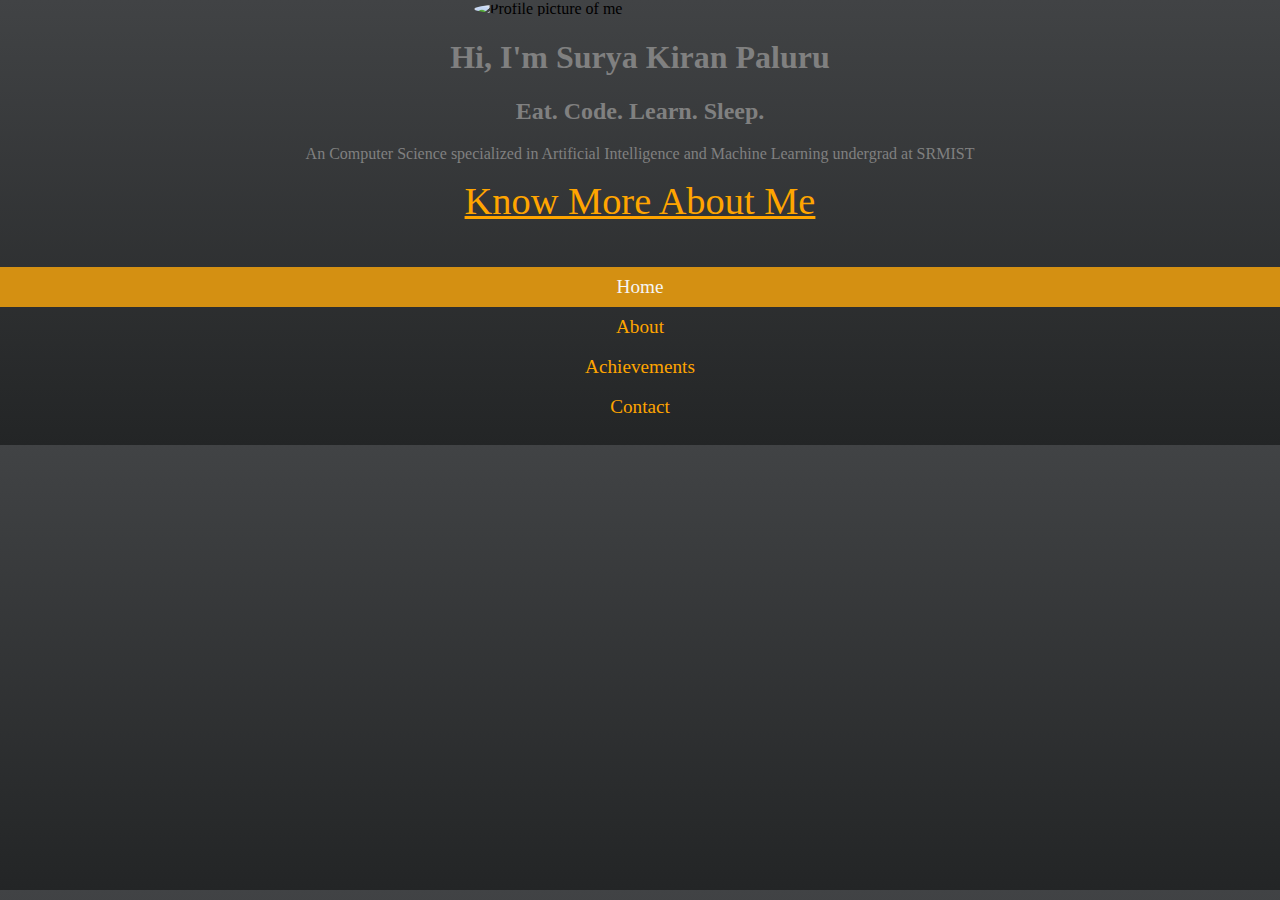
==== docs/index.htm @ c9b31225 "added google drive image" ====
<!DOCTYPE html>
<html>
  <head>
    <title>My PortFolio</title>
    <meta charset="UTF-8" />
    <meta name="description" content="My Portfolio" />
    <meta name="keywords" content="PortFolio , My, Project" />
    <meta name="author" content="Surya Kiran Paluru" />
    <meta name="viewport" content="width=device-width,initial-scale=1.0" />
    <link rel="stylesheet" href="styles.css" />
  </head>

  <body>
    <div class="box">
      <img class="profile-pic" src="https://drive.google.com/file/d/1i-9cLUicyPb70CoOpaMWD4YpuuHd46bi/view?usp=sharing" alt="Profile picture of me" />
      <h1 class="intro">Hi, I'm Surya Kiran Paluru</h1>

      <h2 class="intro">Eat. Code. Learn. Sleep.</h2>

      <p class="intro">
        An Computer Science specialized in Artificial Intelligence and Machine
        Learning undergrad at SRMIST
      </p>

      <a class="kmlink" href="about.htm">
        <span class="center">Know More About Me</span>
        <br />
      </a>

      <div class="menu">
        <ul class="nav">
          <li>
            <a href="Portfolio.htm" class="active">
              <span class="navb"> Home </span>
            </a>
          </li>
          <li>
            <a href="about.htm"> <span class="navb"> About </span> </a>
          </li>
          <li>
            <a href="#">
              <span class="navb"> Achievements </span>
            </a>
          </li>
          <li>
            <a href="#"> <span class="navb"> Contact </span> </a>
          </li>
        </ul>
        <br />
      </div>
    </div>
  </body>
</html>
---- docs/styles.css ----
body {
  margin: 0%;
  background-color: #a9c9ff;
  background-image: linear-gradient(180deg, #414345, #232526);
  overflow-x: hidden;
  background-position: fixed;
}

div.menu {
  margin-bottom: 0%;
  padding-bottom: 0%;
}

.intro {
  color: grey;
  text-align: center;
}

span.center {
  text-align: center;
  display: block;
}

img.profile-pic {
  width: 26%;
  border-radius: 50%;
  margin-left: auto;
  margin-right: auto;
  display: block;
}

ul.nav {
  margin: 0%;
  padding: 0%;
  list-style: none;
}

.nav li {
  font-size: 1.2em;
  height: 40px;
  line-height: 40px;
}

.nav a {
  display: block;
  text-decoration: none;
  text-align: center;
  transition: 0.3s background-color;
}

.nav a:link,
a:visited {
  color: orange;
}

.nav a:hover,
a:active {
  background-color: orange;
  color: whitesmoke;
}

.nav a.active {
  background-color: rgb(212, 144, 18);
  color: whitesmoke;
  cursor: default;
}

a.kmlink {
  color: orange;
  font-size: 3vw;
}
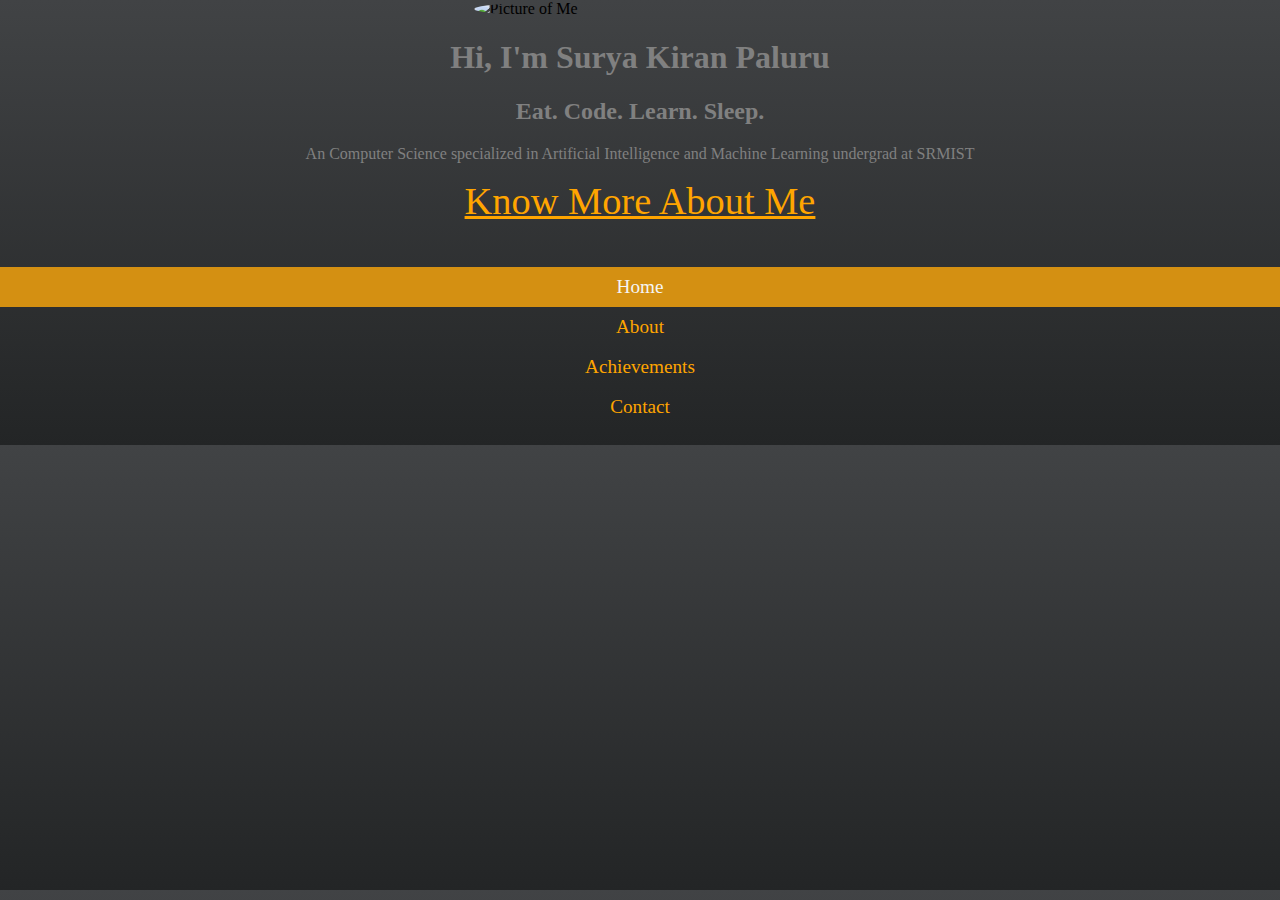
==== commit f52c3603: "Update index.htm" ====
--- a/docs/index.htm
+++ b/docs/index.htm
@@ -1,18 +1,19 @@
 <!DOCTYPE html>
-<html>
+<html lang="en-US">
   <head>
     <title>My PortFolio</title>
     <meta charset="UTF-8" />
     <meta name="description" content="My Portfolio" />
     <meta name="keywords" content="PortFolio , My, Project" />
     <meta name="author" content="Surya Kiran Paluru" />
-    <meta name="viewport" content="width=device-width,initial-scale=1.0" />
+    <meta name="viewport" content="width=device-width, initial-scale=1.0" />
     <link rel="stylesheet" href="styles.css" />
   </head>
 
   <body>
     <div class="box">
-      <img class="profile-pic" src="https://drive.google.com/file/d/1i-9cLUicyPb70CoOpaMWD4YpuuHd46bi/view?usp=sharing" alt="Profile picture of me" />
+      <img class="profile-pic" src="pic.jpg" alt="Picture of Me" />
+
       <h1 class="intro">Hi, I'm Surya Kiran Paluru</h1>
 
       <h2 class="intro">Eat. Code. Learn. Sleep.</h2>
@@ -30,7 +31,7 @@
       <div class="menu">
         <ul class="nav">
           <li>
-            <a href="Portfolio.htm" class="active">
+            <a href="index.htm" class="active">
               <span class="navb"> Home </span>
             </a>
           </li>
--- a/docs/styles.css
+++ b/docs/styles.css
@@ -3,7 +3,7 @@
   background-color: #a9c9ff;
   background-image: linear-gradient(180deg, #414345, #232526);
   overflow-x: hidden;
-  background-position: fixed;
+  background-position: scroll;
 }
 
 div.menu {
@@ -27,6 +27,16 @@
   margin-left: auto;
   margin-right: auto;
   display: block;
+}
+
+@media screen and (max-width: 1000px) {
+  img.profile-pic {
+    width: 100%;
+    border-radius: 50%;
+    margin-left: auto;
+    margin-right: auto;
+    display: block;
+  }
 }
 
 ul.nav {
@@ -69,3 +79,17 @@
   color: orange;
   font-size: 3vw;
 }
+
+html.about {
+  height: 100%;
+}
+
+body.about {
+  /*-webkit-background-size: cover;
+  -moz-background-size: cover;
+  -o-background-size: cover;*/
+  background-size: cover;
+  height: 100%;
+  background-repeat: no-repeat;
+  background-attachment: fixed;
+}
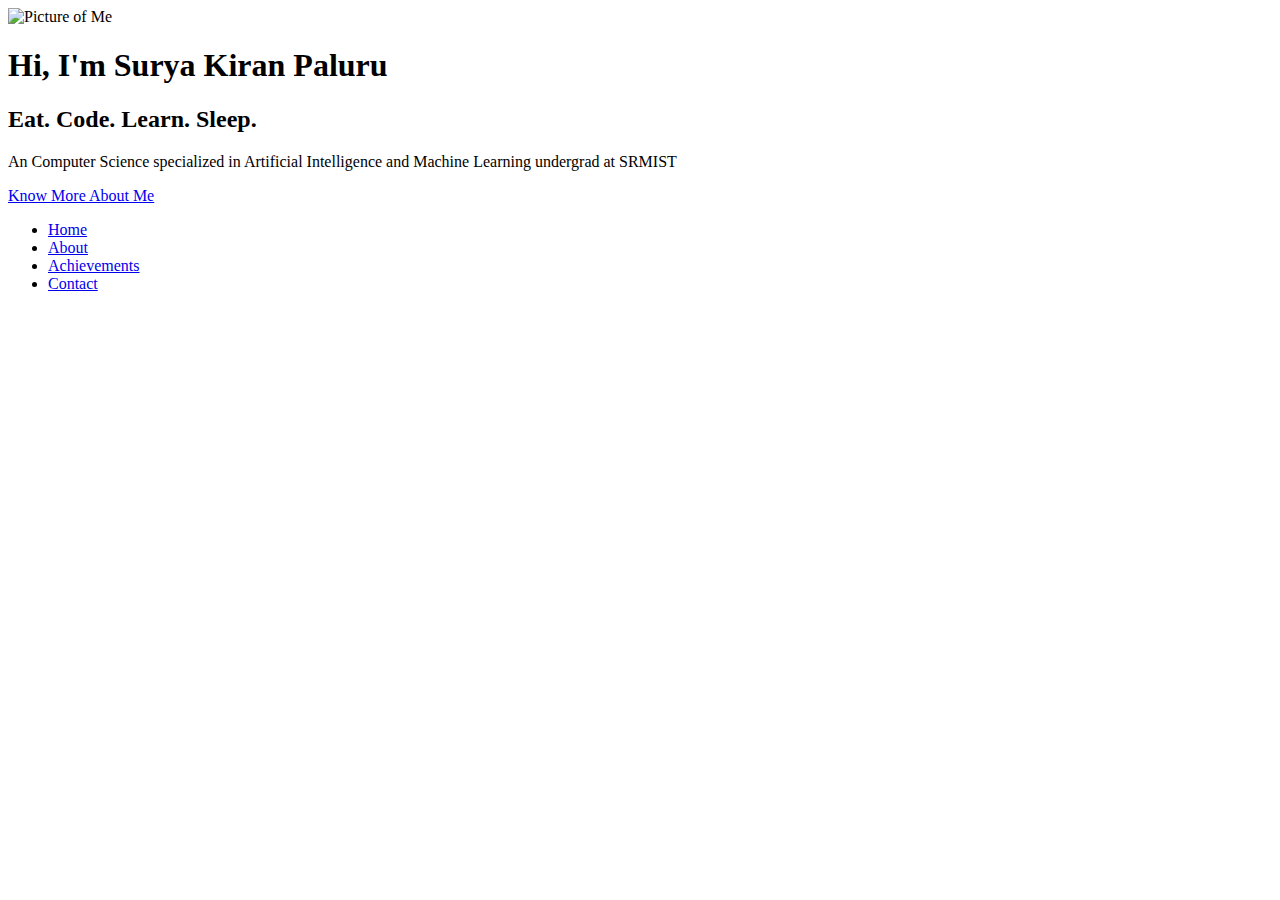
==== commit 52363e98: "Update index.htm" ====
--- a/docs/index.htm
+++ b/docs/index.htm
@@ -7,12 +7,12 @@
     <meta name="keywords" content="PortFolio , My, Project" />
     <meta name="author" content="Surya Kiran Paluru" />
     <meta name="viewport" content="width=device-width, initial-scale=1.0" />
-    <link rel="stylesheet" href="styles.css" />
+    <link rel="stylesheet" href="main.css" />
   </head>
 
   <body>
     <div class="box">
-      <img class="profile-pic" src="pic.jpg" alt="Picture of Me" />
+      <img class="profile-pic" src="https://user-images.githubusercontent.com/78993773/132008525-954f1ad8-f4b3-431f-a963-35b45ef156a5.jpg" alt="Picture of Me" />
 
       <h1 class="intro">Hi, I'm Surya Kiran Paluru</h1>
 
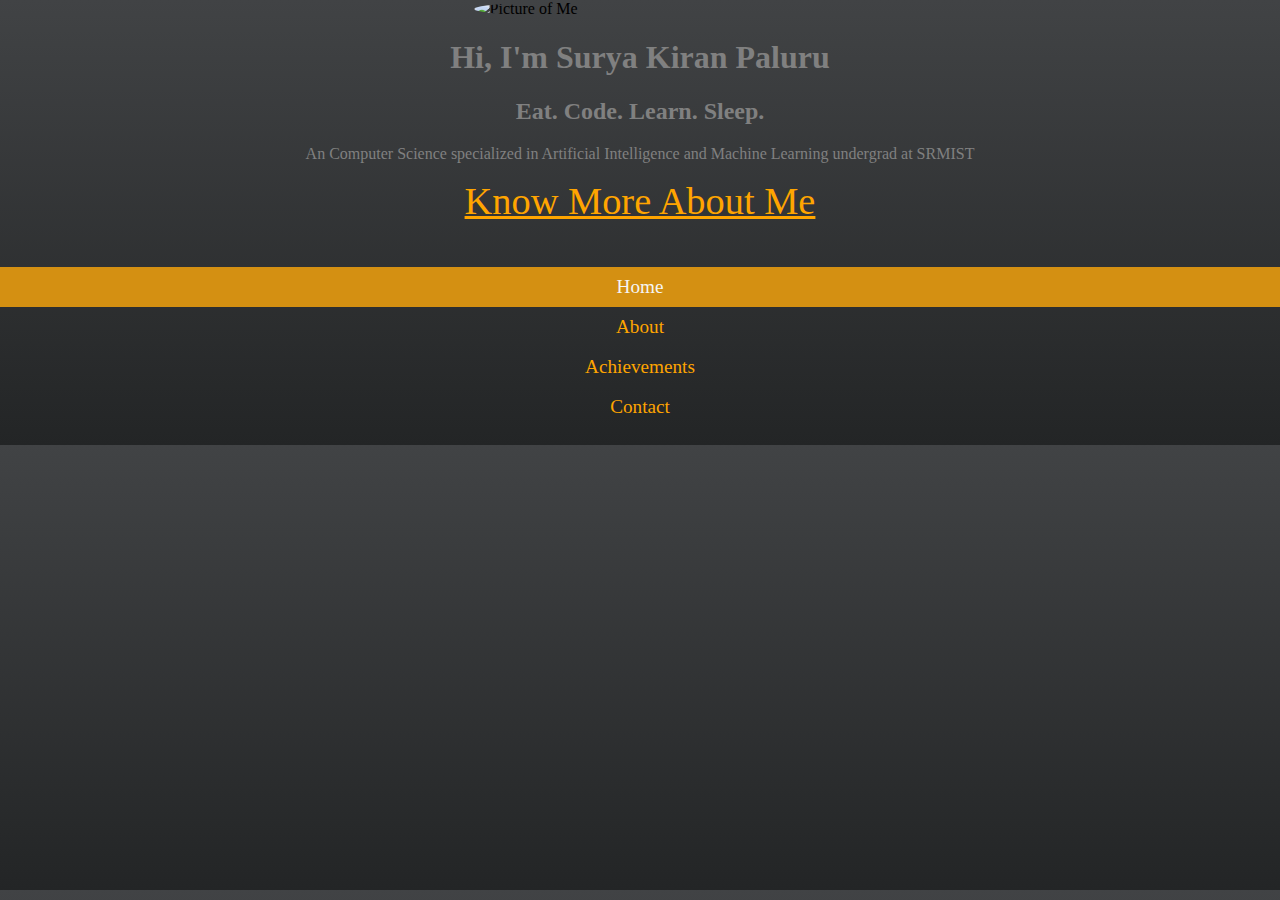
==== commit 35e48bac: "Update index.htm" ====
--- a/docs/index.htm
+++ b/docs/index.htm
@@ -39,7 +39,7 @@
             <a href="about.htm"> <span class="navb"> About </span> </a>
           </li>
           <li>
-            <a href="#">
+            <a href="skills.htm">
               <span class="navb"> Achievements </span>
             </a>
           </li>
--- a/docs/main.css
+++ b/docs/main.css
@@ -0,0 +1,173 @@
+body {
+  margin: 0%;
+  background-color: #a9c9ff;
+  background-image: linear-gradient(180deg, #414345, #232526);
+  overflow-x: hidden;
+  background-position: scroll;
+}
+
+div.menu {
+  margin-bottom: 0%;
+  padding-bottom: 0%;
+}
+
+.intro {
+  color: grey;
+  text-align: center;
+}
+
+span.center {
+  text-align: center;
+  display: block;
+}
+
+img.profile-pic {
+  width: 26%;
+  border-radius: 50%;
+  margin-left: auto;
+  margin-right: auto;
+  display: block;
+}
+
+@media screen and (max-width: 1000px) {
+  img.profile-pic {
+    width: 100%;
+    border-radius: 50%;
+    margin-left: auto;
+    margin-right: auto;
+    display: block;
+  }
+}
+
+ul.nav {
+  margin: 0%;
+  padding: 0%;
+  list-style: none;
+  position: -webkit-sticky;
+  position: sticky;
+  bottom: 0%;
+}
+
+.nav li {
+  font-size: 1.2em;
+  height: 40px;
+  line-height: 40px;
+}
+
+.nav a {
+  display: block;
+  text-decoration: none;
+  text-align: center;
+  transition: 0.3s background-color;
+}
+
+a.kmlink {
+  color: orange;
+  font-size: 3vw;
+}
+
+html.about {
+  height: 100%;
+}
+
+body.about {
+  /*-webkit-background-size: cover;
+  -moz-background-size: cover;
+  -o-background-size: cover;*/
+  background-size: cover;
+  height: 100%;
+  background-repeat: no-repeat;
+  background-attachment: fixed;
+}
+
+.about h1 {
+  color: whitesmoke;
+  font-size: 3vw;
+}
+
+.about p {
+  font-size: 1.5vw;
+  /*color: whitesmoke;*/
+  background: linear-gradient(to bottom, white, orange);
+  -webkit-background-clip: text;
+  background-clip: text;
+  -webkit-text-fill-color: transparent;
+  text-align: center;
+}
+
+.about a:link,
+a:visited {
+  text-decoration: none;
+  color: orange;
+}
+
+.about a:hover,
+a:active {
+  transition: color 0.25s ease-out;
+  -webkit-transition: color 0.25s ease-out;
+  -moz-transition: color 0.25s ease-out;
+  -o-transition: color 0.25s ease-out;
+  color: tomato;
+}
+
+.skills-body {
+  /*-webkit-background-size: cover;
+  -moz-background-size: cover;
+  -o-background-size: cover;*/
+  background-size: cover;
+  height: 100%;
+  background-repeat: no-repeat;
+  background-attachment: fixed;
+}
+
+pre.skills {
+  font-size: 1vw;
+  /*color: whitesmoke;*/
+  background: linear-gradient(to bottom, white, orange);
+  -webkit-background-clip: text;
+  background-clip: text;
+  -webkit-text-fill-color: transparent;
+  text-align: center;
+  text-align: left;
+}
+
+.skills-body h1 {
+  color: whitesmoke;
+}
+
+pre.cert {
+  color: whitesmoke;
+  font-size: 1vw;
+}
+
+a.verlin:link,
+a.verlin:visited {
+  color: orange;
+  text-decoration: none;
+}
+
+a.verlin:hover,
+a.verlin:active {
+  transition: color 0.25s ease-out;
+  -webkit-transition: color 0.25s ease-out;
+  -moz-transition: color 0.25s ease-out;
+  -o-transition: color 0.25s ease-out;
+  color: tomato;
+}
+
+.nav a:link,
+a:visited {
+  color: orange;
+}
+
+.nav a:hover,
+a:active {
+  background-color: orange;
+  color: whitesmoke;
+}
+
+.nav a.active {
+  background-color: rgb(212, 144, 18);
+  color: whitesmoke;
+  cursor: default;
+}
